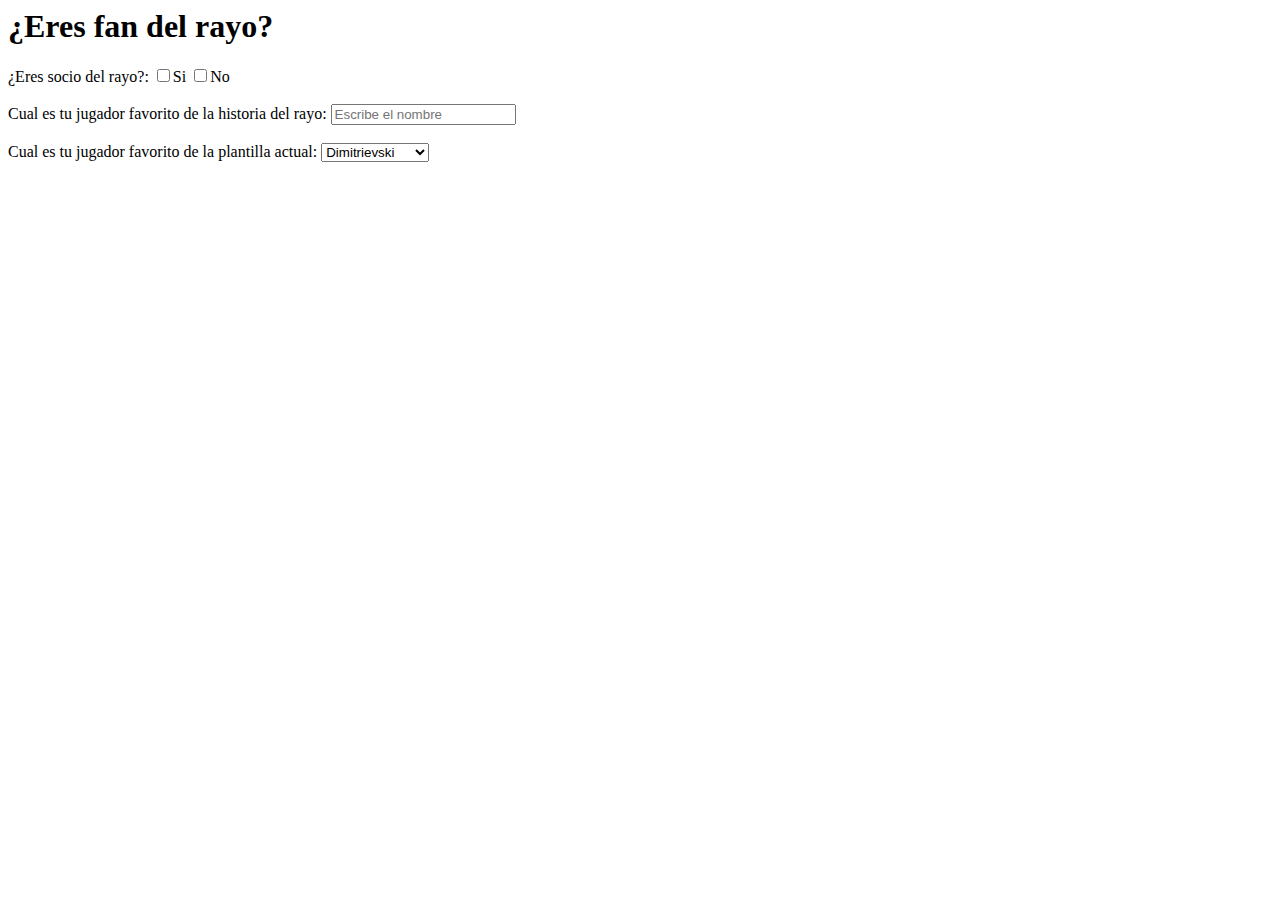
==== index.html @ 08bdeb2a "Add files via upload" ====
<html>
  <head>
    <title>¿Eres fan del rayo?</title>
  </head>
  <body>
    <h1>¿Eres fan del rayo?</h1>
    <form>
      <label for="Socio">¿Eres socio del rayo?:</label>
      <input type="checkbox">Si
      <input type="checkbox">No
      <br></br>
      <label for="Jugador">Cual es tu jugador favorito de la historia del rayo:</label>
      <input type="text" placeholder="Escribe el nombre">
    <br></br>
  <label for="Jugador actual">Cual es tu jugador favorito de la plantilla actual:</label>
  <select name="Jugadores" size="">
    <option value="Dimitrievski">Dimitrievski</option>
    <option value="D.Cardenas">D.Cardenas</option>
    <option value="Andrei">Andrei</option>
    <option value="Chavarria">Chavarria</option>
    <option value="Martin">Martin</option>
    <option value="Aridane">Aridane</option>
    <option value="Espino">Espino</option>
    <option value="Mumin">Mumin</option>
    <option value="Balliu">Balliu</option>
    <option value="Lejeune">Lejeune</option>
    <option value="josé Pozo">José Pozo</option>
    <option value="Isi">Isi</option>
    <option value="Trejo">Trejo</option>
    <option valur="Kike Pérez">Kike Pérexz</option>
    <option value="Unai">Unai</option>
    <option value="Álvaro">Álvaro</option>
    <option value="Ciss">Ciss</option>
    <option value="Óscar">Óscar</option>
    <option value="Diego Méndez">Diego Méndez</option>
    <option value="Falcao">Falcao</option>
    <option value="Bebé">Bebé</option>
    <option value="Nteka">Nteka</option>
    <option value="De Frutos">De Frutos</option>
    <option value="De Tomás">De Tomás</option>
    <option value="Camello">Camello</option>
  </form>
  </body>
</html>
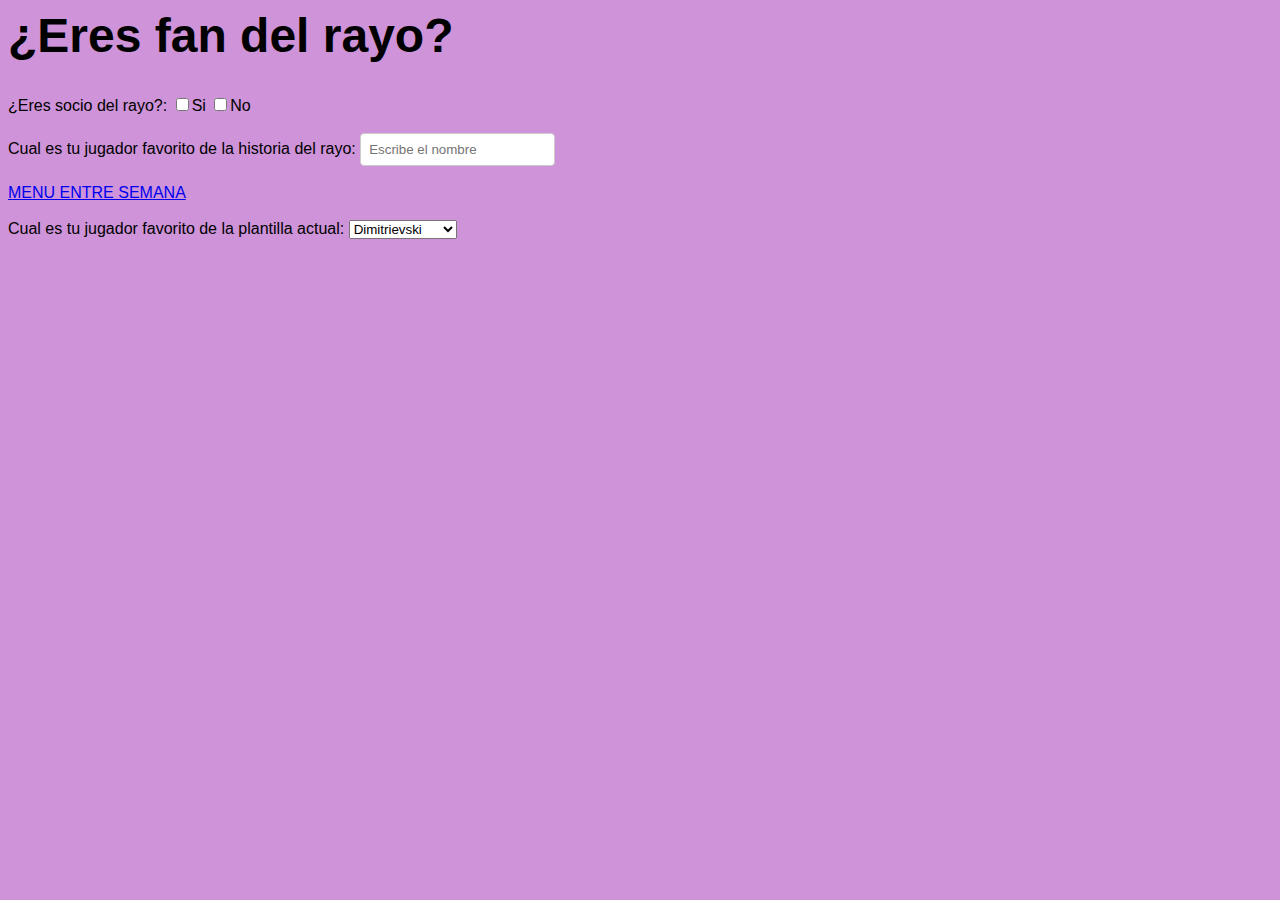
==== commit e3e30658: "Update index.html" ====
--- a/index.html
+++ b/index.html
@@ -1,6 +1,22 @@
 <html>
   <head>
     <title>¿Eres fan del rayo?</title>
+ <style>
+   body {
+    background-color: #CE93D8;
+}
+h1 {
+    font-size: 48px;
+}
+body {
+    font-family: Arial, sans-serif;
+}
+input[type="text"], input[type="email"] {
+    border: 1px solid #ccc;
+    border-radius: 4px;
+    padding: 8px;
+}
+   </style>
   </head>
   <body>
     <h1>¿Eres fan del rayo?</h1>
@@ -8,10 +24,12 @@
       <label for="Socio">¿Eres socio del rayo?:</label>
       <input type="checkbox">Si
       <input type="checkbox">No
-      <br></br>
+      <br></br
       <label for="Jugador">Cual es tu jugador favorito de la historia del rayo:</label>
       <input type="text" placeholder="Escribe el nombre">
     <br></br>
+                                                        <A href="pag1.html">MENU ENTRE SEMANA </A></blockquote>
+                                                                            <br></br>
   <label for="Jugador actual">Cual es tu jugador favorito de la plantilla actual:</label>
   <select name="Jugadores" size="">
     <option value="Dimitrievski">Dimitrievski</option>
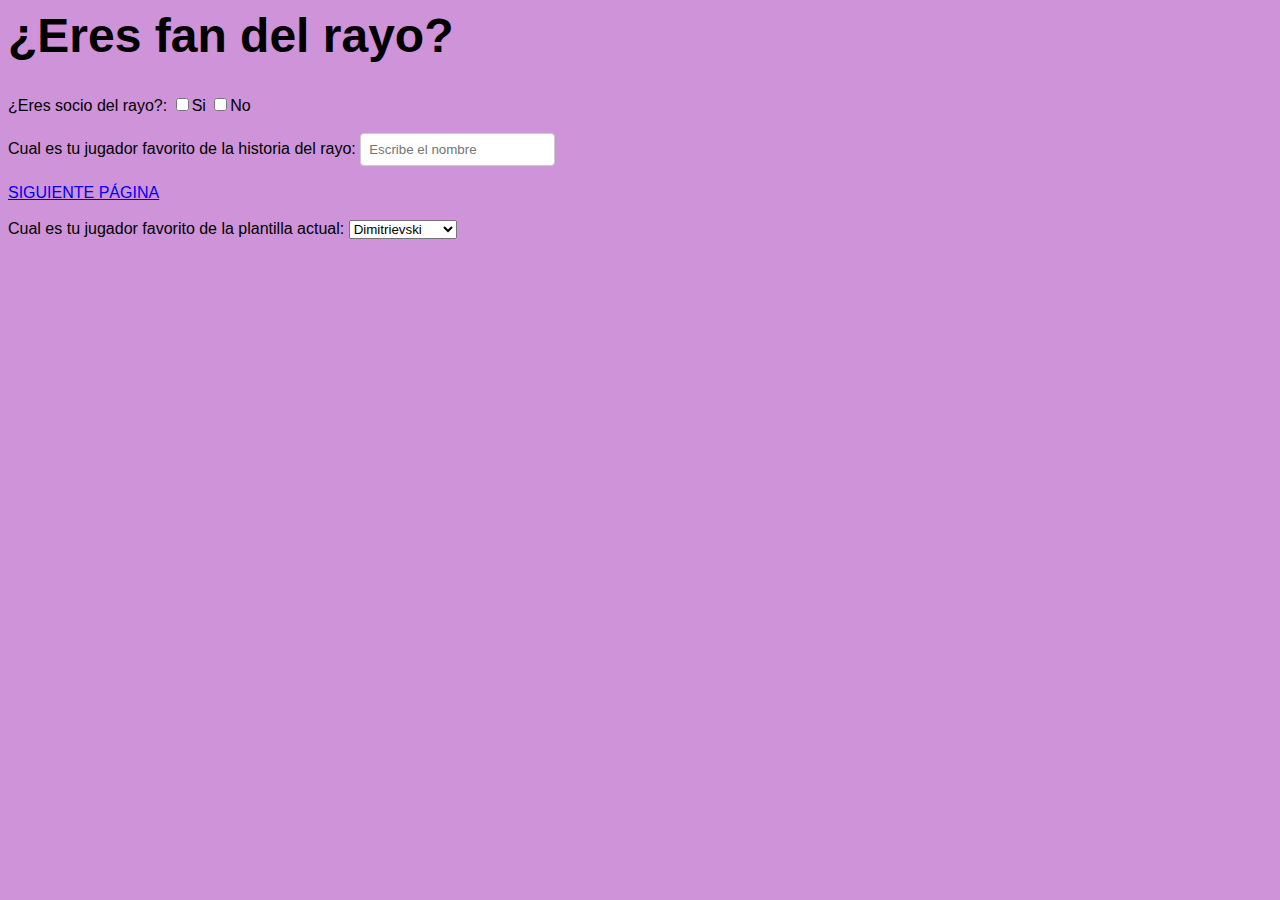
==== commit abfd11dd: "Update index.html" ====
--- a/index.html
+++ b/index.html
@@ -28,7 +28,7 @@
       <label for="Jugador">Cual es tu jugador favorito de la historia del rayo:</label>
       <input type="text" placeholder="Escribe el nombre">
     <br></br>
-                                                        <A href="pag1.html">MENU ENTRE SEMANA </A></blockquote>
+                                                        <A href="RAYITO 2.html">SIGUIENTE PÁGINA </A></blockquote>
                                                                             <br></br>
   <label for="Jugador actual">Cual es tu jugador favorito de la plantilla actual:</label>
   <select name="Jugadores" size="">
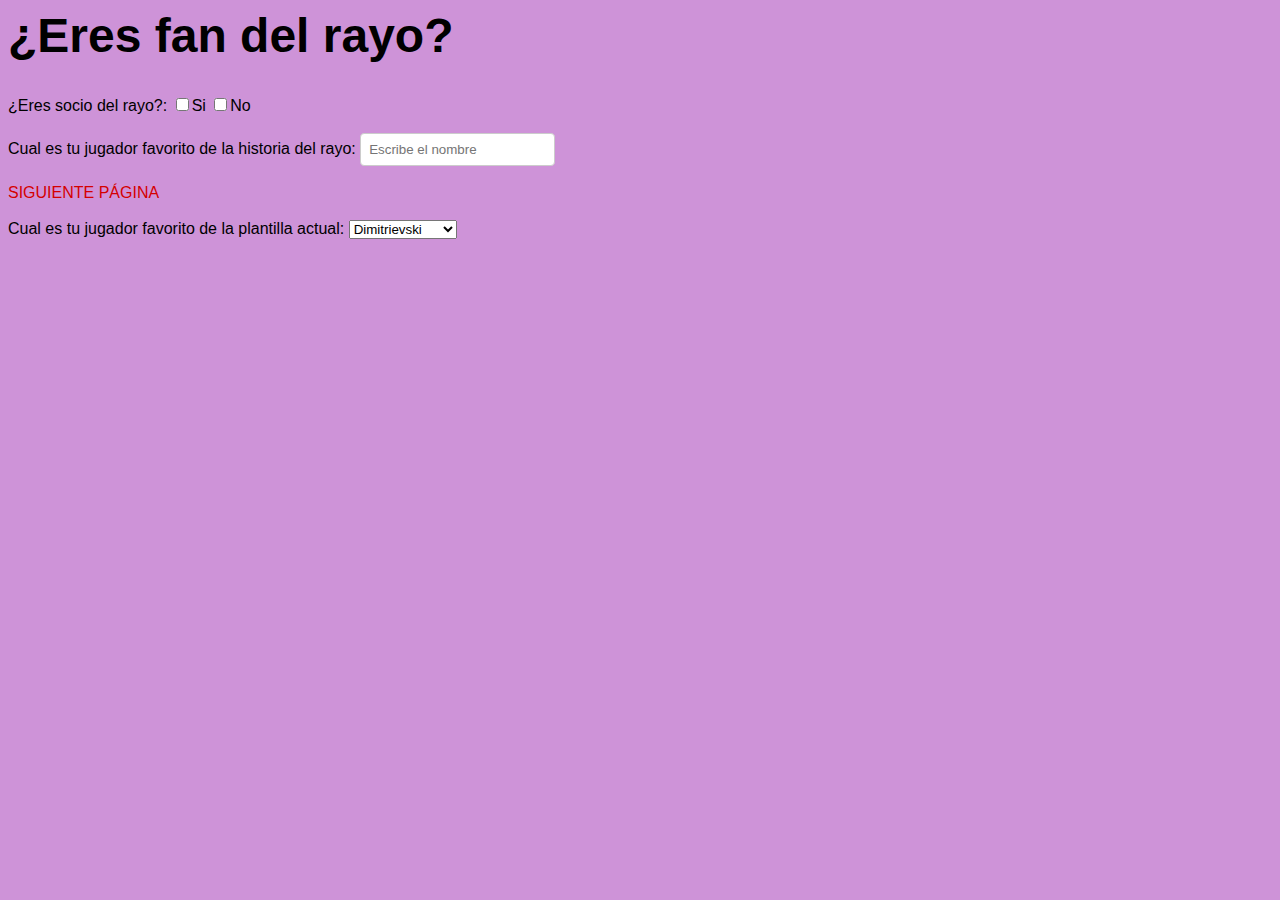
==== commit bdc90346: "Update index.html" ====
--- a/index.html
+++ b/index.html
@@ -15,6 +15,10 @@
     border: 1px solid #ccc;
     border-radius: 4px;
     padding: 8px;
+}
+   a {
+    text-decoration: none;
+    color: #D50000;
 }
    </style>
   </head>
